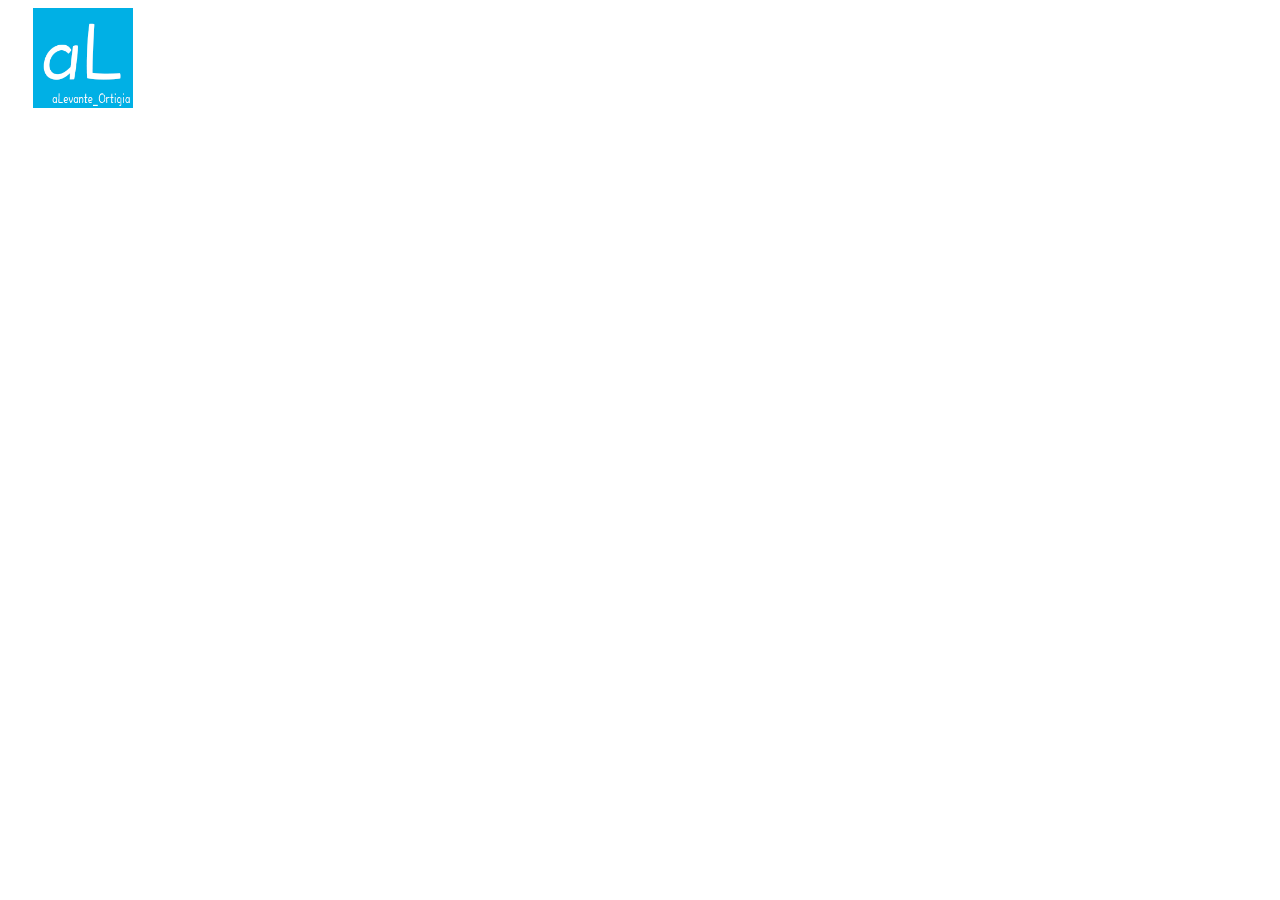
==== index.html @ 60918dc4 "push" ====
<!DOCTYPE html>
<html>
  <head>
    <meta charset="UTF-8">
    <link rel="stylesheet" href="./style.css">
    <!-- <link rel="stylesheet" href="https://maxcdn.bootstrapcdn.com/bootstrap/4.0.0/css/bootstrap.min.css" integrity="sha384-Gn5384xqQ1aoWXA+058RXPxPg6fy4IWvTNh0E263XmFcJlSAwiGgFAW/dAiS6JXm" crossorigin="anonymous"> -->
  </head>
  <body>
    <div class="container">
      <div class="img-class">
        <img src="./photos/alevante.png" alt="">
      </div>
        <div class="header-logo">
          <a href="#" id="btn-1">Click me!</a>
        </div>
    </div>
    <script src="./index.js"></script>
  </body>
  </html>
---- style.css ----
body {
  height: 100%;
}

h1 {
  color: blue;
}

.container {
  display: grid;
  grid-template-columns: repeat(12, 1fr);
  height: 100px;
  width: 1800px;
  align-items: center;
  margin: 0 auto;
}

.img-class {
  display: block;
}

.container img  {
  width: 100%;
  height: 100px;
  object-fit: contain;
}

.header-logo {
  grid-column: 12;
}
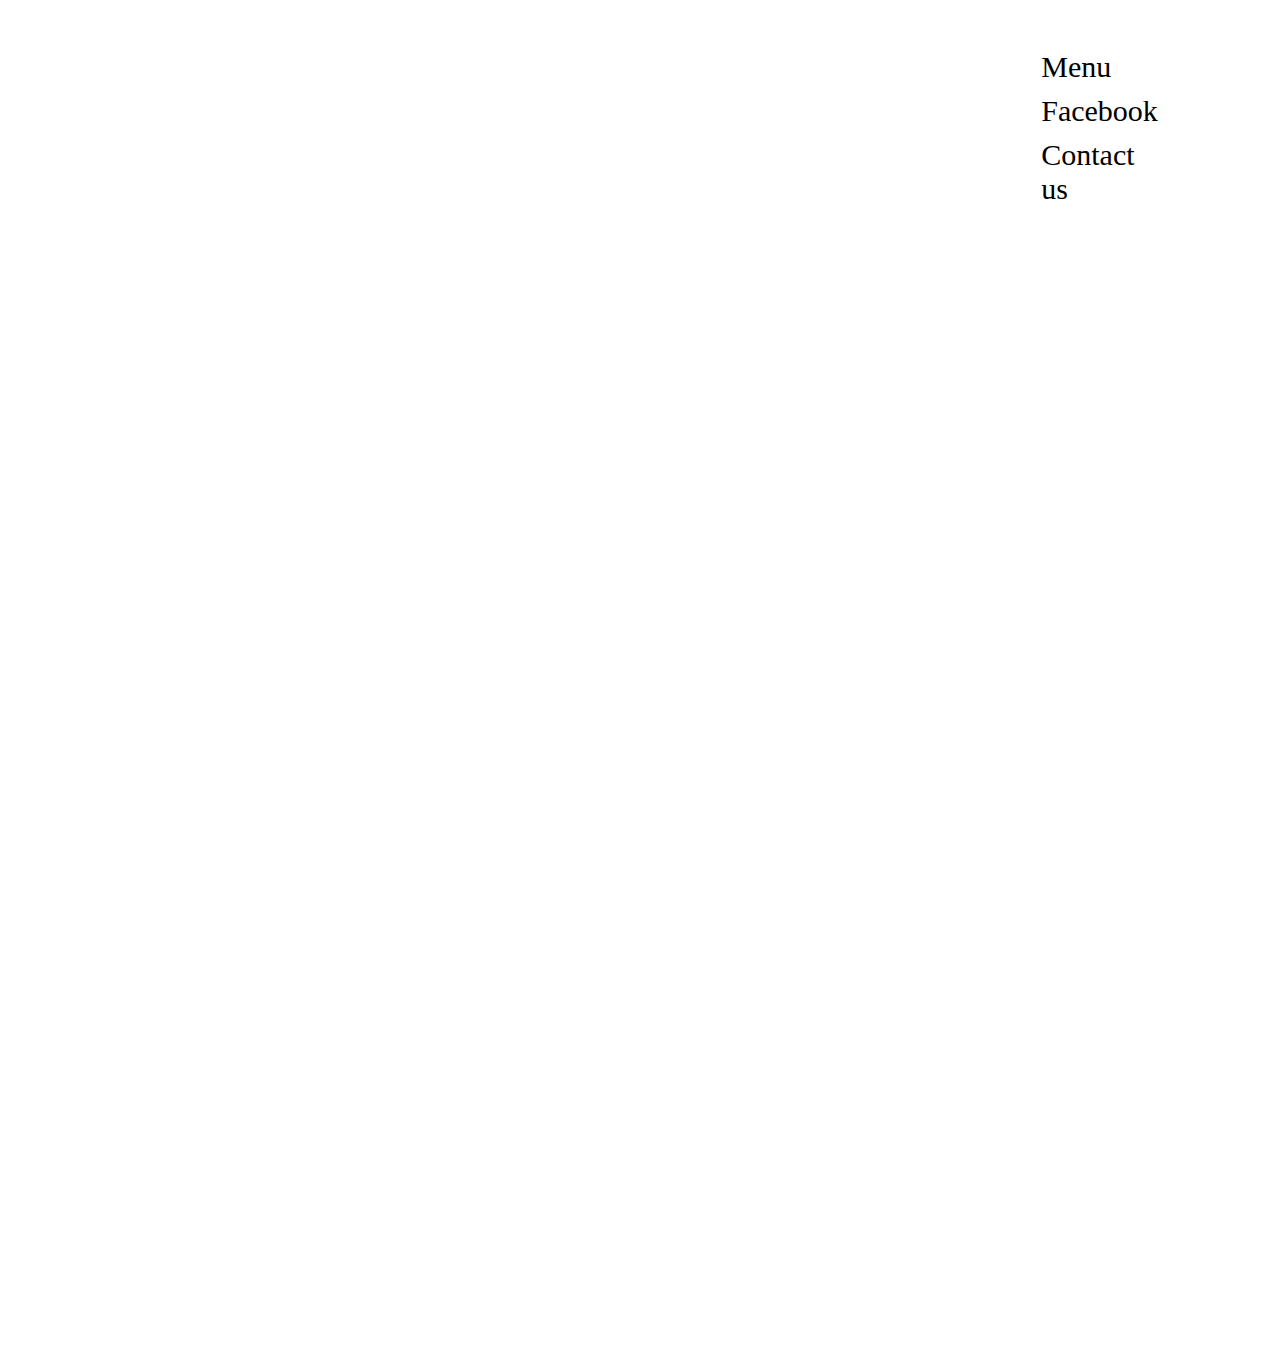
==== commit c10e082b: "Push" ====
--- a/index.html
+++ b/index.html
@@ -6,14 +6,23 @@
     <!-- <link rel="stylesheet" href="https://maxcdn.bootstrapcdn.com/bootstrap/4.0.0/css/bootstrap.min.css" integrity="sha384-Gn5384xqQ1aoWXA+058RXPxPg6fy4IWvTNh0E263XmFcJlSAwiGgFAW/dAiS6JXm" crossorigin="anonymous"> -->
   </head>
   <body>
-    <div class="container">
+    <div class="header">
       <div class="img-class">
         <img src="./photos/alevante.png" alt="">
       </div>
-        <div class="header-logo">
+        <div class="menu-logo">
           <a href="#" id="btn-1">Click me!</a>
         </div>
     </div>
+    <nav class="navigation">
+      <div class="drop-down">
+        <ul>
+          <li>Menu</li>
+          <li>Facebook</li>
+          <li>Contact us</li>
+        </ul>
+      </div>
+    </nav>
     <script src="./index.js"></script>
   </body>
   </html>
--- a/style.css
+++ b/style.css
@@ -1,31 +1,64 @@
 
 body {
-  height: 100%;
+  height: 150vh;
+  margin: 0;
 }
 
 h1 {
   color: blue;
 }
 
-.container {
+.header {
   display: grid;
   grid-template-columns: repeat(12, 1fr);
   height: 100px;
-  width: 1800px;
   align-items: center;
-  margin: 0 auto;
+  border-bottom: 1px solid black;
+  box-shadow: 0 2px 10px rgba(0, 0, 0, 0.2);
+  position: sticky;
+  top: 0;
+}
+
+.drop-down {
+  display: grid;
+  grid-template-columns: repeat(12, 1fr)
+}
+
+.drop-down ul {
+  grid-column: 11;
+  font-size: 30px;
+  list-style: none;
+  padding: 10px;
+}
+
+.drop-down ul * {
+  margin: 10px;
 }
 
 .img-class {
   display: block;
+  height: 100%;
 }
 
-.container img  {
+.header img  {
   width: 100%;
-  height: 100px;
+  height: 80px;
+  padding: 10px 0;
   object-fit: contain;
+  vertical-align: middle;
 }
 
-.header-logo {
+.menu-logo {
   grid-column: 12;
+  justify-self: center;
 }
+
+.navigation {
+  position: fixed;
+  top: 0;
+  left: 0;
+  right: 0;
+  bottom: 0;
+  z-index: 2;
+  background: #fff;
+}
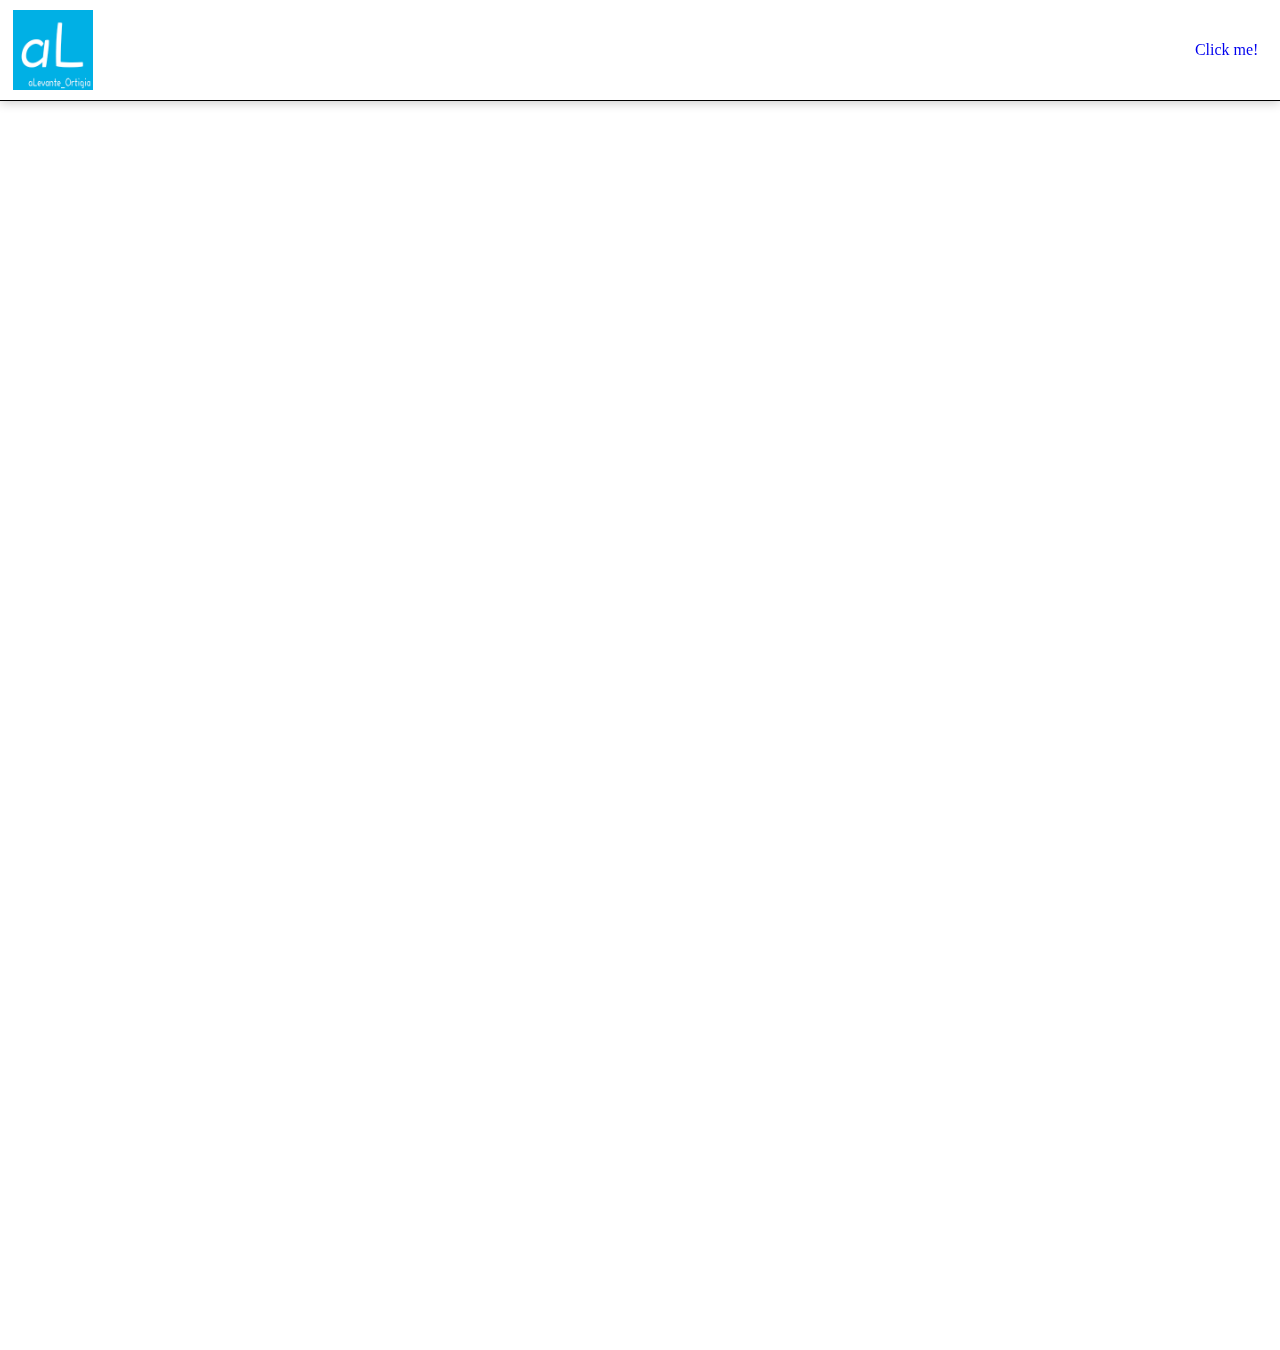
==== commit 2f89a86d: "push" ====
--- a/index.html
+++ b/index.html
@@ -14,7 +14,7 @@
           <a href="#" id="btn-1">Click me!</a>
         </div>
     </div>
-    <nav class="navigation">
+    <nav class="navigation" style="visibility: hidden; opacity: 0">
       <div class="drop-down">
         <ul>
           <li>Menu</li>
--- a/style.css
+++ b/style.css
@@ -53,6 +53,10 @@
   justify-self: center;
 }
 
+#btn-1 {
+  text-decoration: none;
+}
+
 .navigation {
   position: fixed;
   top: 0;
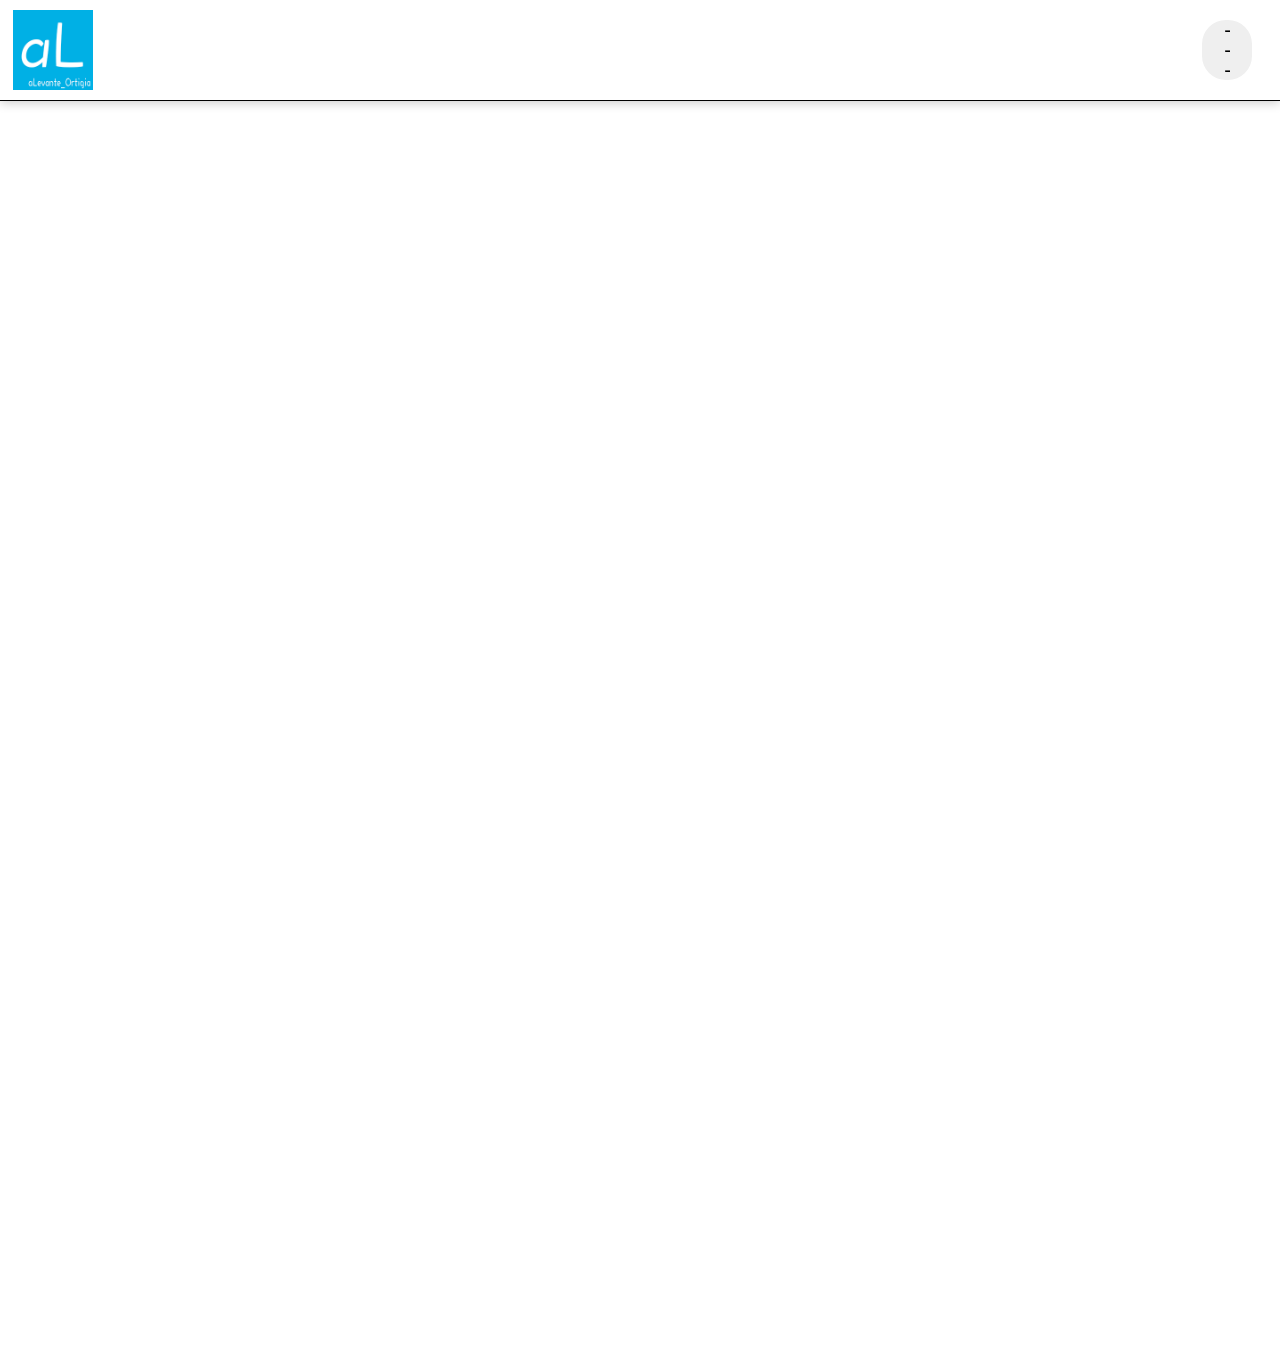
==== commit b4dcc7d4: "Push" ====
--- a/index.html
+++ b/index.html
@@ -11,13 +11,20 @@
         <img src="./photos/alevante.png" alt="">
       </div>
         <div class="menu-logo">
-          <a href="#" id="btn-1">Click me!</a>
+          <button class="btn-1">
+            <div class="dots">
+              <div id="dot-1">-</div>
+              <div id="dot-2">-</div>
+              <div id="dot-3">-</div>
+            </div>
+          </button>
         </div>
     </div>
     <nav class="navigation" style="visibility: hidden; opacity: 0">
       <div class="drop-down">
         <ul>
-          <li>Menu</li>
+           <li><a href="./menu.html" id="menu-href" target="_blank">Menu</a>
+          </li>
           <li>Facebook</li>
           <li>Contact us</li>
         </ul>
--- a/style.css
+++ b/style.css
@@ -2,10 +2,6 @@
 body {
   height: 150vh;
   margin: 0;
-}
-
-h1 {
-  color: blue;
 }
 
 .header {
@@ -53,16 +49,47 @@
   justify-self: center;
 }
 
-#btn-1 {
-  text-decoration: none;
+.btn-1 {
+  height: 60px;
+  width: 50px;
+  border-radius: 24px;
+  background-color: none;
+  border: none;
+}
+
+.btn-1:hover {
+  cursor: pointer;
+  background-color: rgb(104, 104, 107);
+}
+
+.dots{
+  display: flex;
+  flex-direction: column;
+  justify-content: center;
+  align-items: center;
+  height: 10px;
+  font-size: 20px;
+  line-height: 20px;
+  width: 2em;
 }
 
 .navigation {
-  position: fixed;
-  top: 0;
+  position: relative;
+  margin-top: 10px;
   left: 0;
   right: 0;
   bottom: 0;
   z-index: 2;
+  height: 100vh;
   background: #fff;
 }
+
+#menu-href {
+  margin: 0;
+  text-decoration: none;
+  color: black;
+}
+
+#menu-href:hover {
+  color: gray;
+}
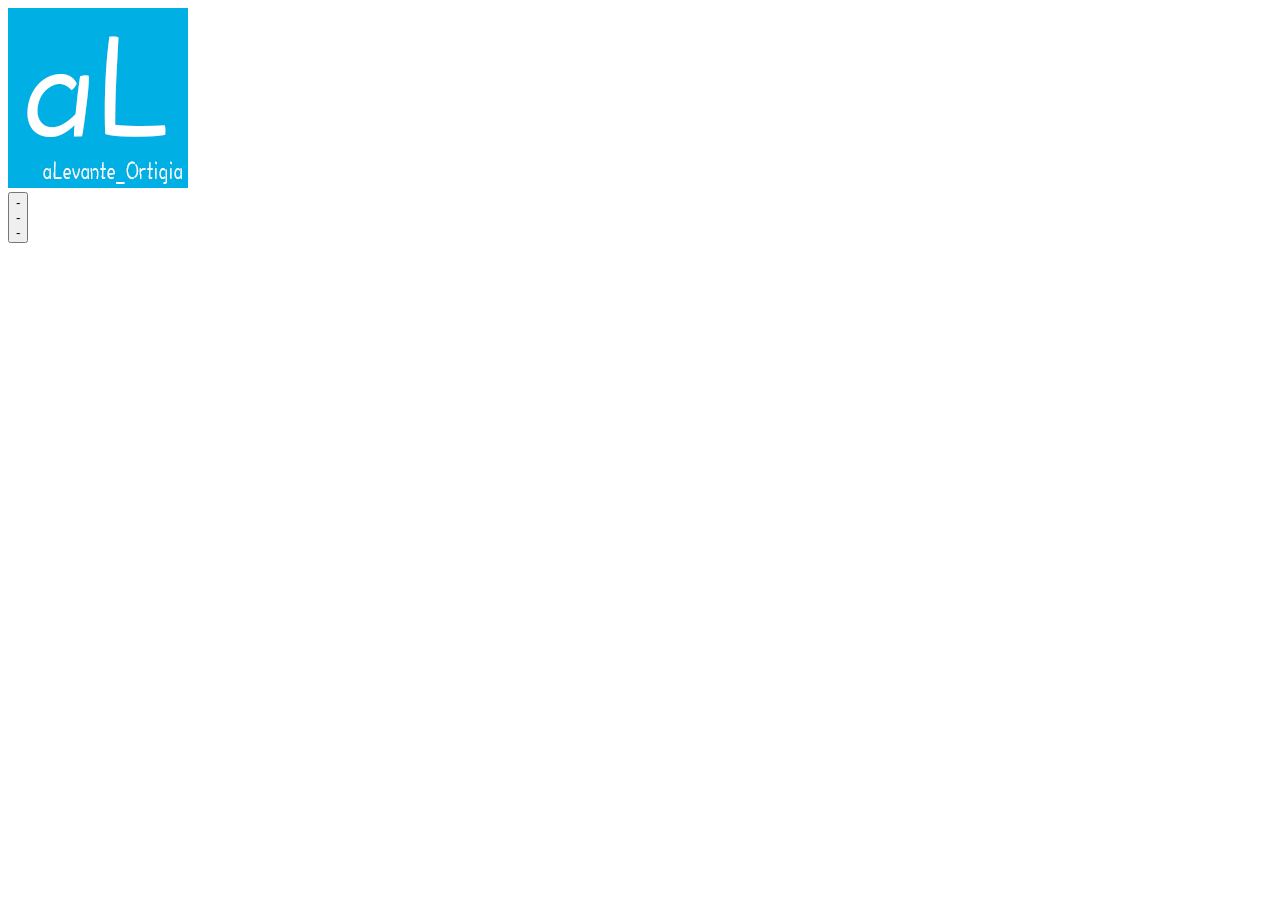
==== commit fe76b153: "fixed fade button" ====
--- a/index.html
+++ b/index.html
@@ -2,7 +2,7 @@
 <html>
   <head>
     <meta charset="UTF-8">
-    <link rel="stylesheet" href="./style.css">
+    <link rel="stylesheet" href="./styles/style.css">
     <!-- <link rel="stylesheet" href="https://maxcdn.bootstrapcdn.com/bootstrap/4.0.0/css/bootstrap.min.css" integrity="sha384-Gn5384xqQ1aoWXA+058RXPxPg6fy4IWvTNh0E263XmFcJlSAwiGgFAW/dAiS6JXm" crossorigin="anonymous"> -->
   </head>
   <body>
@@ -25,7 +25,9 @@
         <ul>
            <li><a href="./menu.html" id="menu-href" target="_blank">Menu</a>
           </li>
-          <li>Facebook</li>
+          <li>
+            <a href="https://www.facebook.com" id="menu-href" target="_blank">Facebook</a>
+          </li>
           <li>Contact us</li>
         </ul>
       </div>
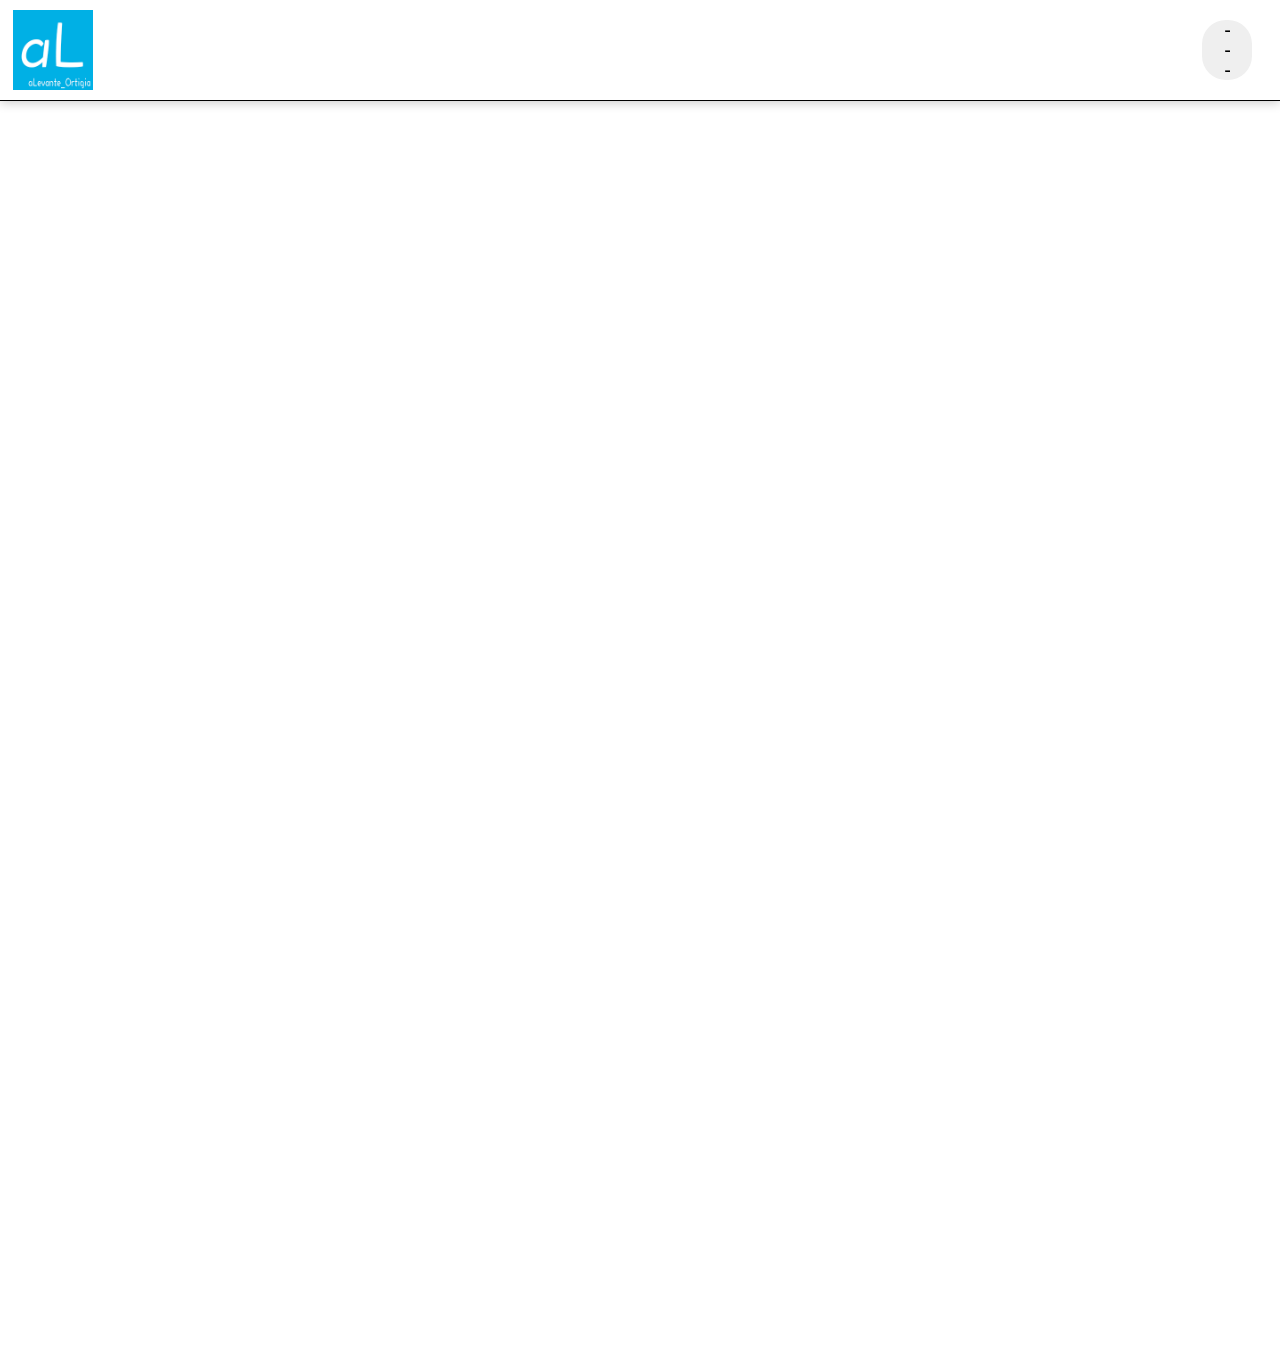
==== commit dc98c4cc: "Added Fixed position such that menu is stuck while scrolling" ====
--- a/index.html
+++ b/index.html
@@ -20,18 +20,20 @@
           </button>
         </div>
     </div>
-    <nav class="navigation" style="visibility: hidden; opacity: 0">
-      <div class="drop-down">
-        <ul>
-           <li><a href="./menu.html" id="menu-href" target="_blank">Menu</a>
-          </li>
-          <li>
-            <a href="https://www.facebook.com" id="menu-href" target="_blank">Facebook</a>
-          </li>
-          <li>Contact us</li>
-        </ul>
-      </div>
-    </nav>
+    <div class="nav-container">
+      <nav class="navigation" style="visibility: hidden; opacity: 0">
+        <div class="drop-down">
+          <ul>
+             <li><a href="./menu.html" id="menu-href" target="_blank">Menu</a>
+            </li>
+            <li>
+              <a href="https://www.facebook.com" id="menu-href" target="_blank">Facebook</a>
+            </li>
+            <li>Contact us</li>
+          </ul>
+        </div>
+      </nav>
+    </div>
     <script src="./index.js"></script>
   </body>
   </html>
--- a/styles/style.css
+++ b/styles/style.css
@@ -0,0 +1,95 @@
+
+body {
+  height: 150vh;
+  margin: 0;
+}
+
+.header {
+  display: grid;
+  grid-template-columns: repeat(12, 1fr);
+  height: 100px;
+  align-items: center;
+  border-bottom: 1px solid black;
+  box-shadow: 0 2px 10px rgba(0, 0, 0, 0.2);
+  position: sticky;
+  top: 0;
+  background-color: #fff;
+  z-index: 1;
+}
+
+.drop-down {
+  display: grid;
+  grid-template-columns: repeat(12, 1fr)
+}
+
+.drop-down ul {
+  grid-column: 11;
+  font-size: 30px;
+  list-style: none;
+  padding: 10px;
+}
+
+.drop-down ul * {
+  margin: 10px;
+}
+
+.img-class {
+  display: block;
+  height: 100%;
+}
+
+.header img  {
+  width: 100%;
+  height: 80px;
+  padding: 10px 0;
+  object-fit: contain;
+  vertical-align: middle;
+}
+
+.menu-logo {
+  grid-column: 12;
+  justify-self: center;
+}
+
+.btn-1 {
+  height: 60px;
+  width: 50px;
+  border-radius: 24px;
+  background-color: none;
+  border: none;
+}
+
+.btn-1:hover {
+  cursor: pointer;
+  background-color: rgb(104, 104, 107);
+}
+
+.dots{
+  display: flex;
+  flex-direction: column;
+  justify-content: center;
+  align-items: center;
+  height: 10px;
+  font-size: 20px;
+  line-height: 20px;
+  width: 2em;
+}
+
+.nav-container {
+  position: fixed;
+}
+
+.navigation {
+  height: 100vh;
+  background: #fff;
+}
+
+#menu-href {
+  margin: 0;
+  text-decoration: none;
+  color: black;
+}
+
+#menu-href:hover {
+  color: gray;
+}
